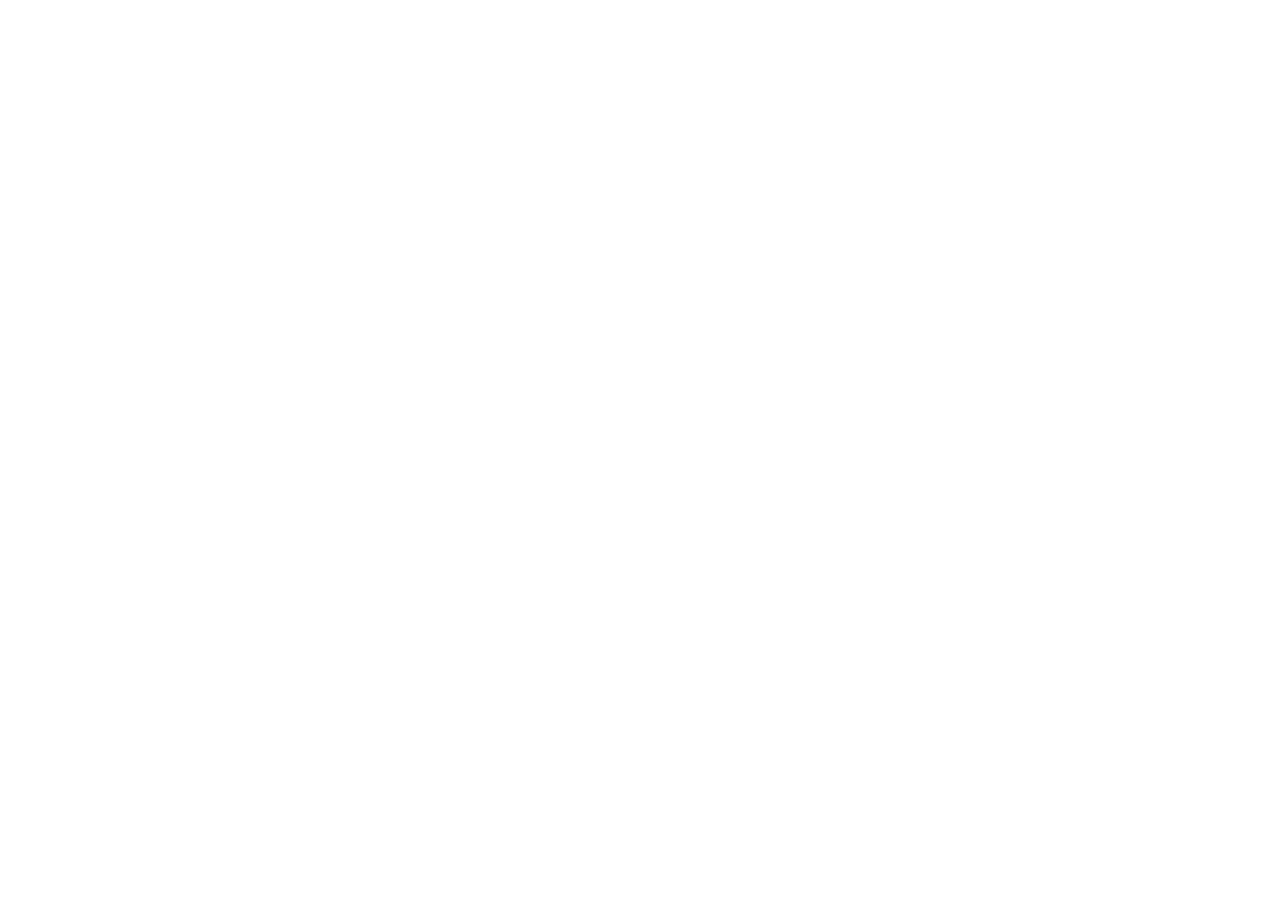
==== docs/index.html @ a407052c "Docs agregado" ====
<!doctype html><html lang="en"><head><meta charset="utf-8"/><link rel="icon" href="/favicon.ico"/><meta name="viewport" content="width=device-width,initial-scale=1"/><meta name="theme-color" content="#000000"/><meta name="description" content="Web site created using create-react-app"/><link rel="apple-touch-icon" href="/logo192.png"/><link rel="manifest" href="/manifest.json"/><link rel="stylesheet" href="https://cdnjs.cloudflare.com/ajax/libs/animate.css/4.0.0/animate.min.css"/><title>GifExpert App</title><link href="/static/css/main.a16ff129.chunk.css" rel="stylesheet"></head><body><noscript>You need to enable JavaScript to run this app.</noscript><div id="root"></div><script>!function(e){function r(r){for(var n,p,f=r[0],i=r[1],l=r[2],c=0,s=[];c<f.length;c++)p=f[c],Object.prototype.hasOwnProperty.call(o,p)&&o[p]&&s.push(o[p][0]),o[p]=0;for(n in i)Object.prototype.hasOwnProperty.call(i,n)&&(e[n]=i[n]);for(a&&a(r);s.length;)s.shift()();return u.push.apply(u,l||[]),t()}function t(){for(var e,r=0;r<u.length;r++){for(var t=u[r],n=!0,f=1;f<t.length;f++){var i=t[f];0!==o[i]&&(n=!1)}n&&(u.splice(r--,1),e=p(p.s=t[0]))}return e}var n={},o={1:0},u=[];function p(r){if(n[r])return n[r].exports;var t=n[r]={i:r,l:!1,exports:{}};return e[r].call(t.exports,t,t.exports,p),t.l=!0,t.exports}p.m=e,p.c=n,p.d=function(e,r,t){p.o(e,r)||Object.defineProperty(e,r,{enumerable:!0,get:t})},p.r=function(e){"undefined"!=typeof Symbol&&Symbol.toStringTag&&Object.defineProperty(e,Symbol.toStringTag,{value:"Module"}),Object.defineProperty(e,"__esModule",{value:!0})},p.t=function(e,r){if(1&r&&(e=p(e)),8&r)return e;if(4&r&&"object"==typeof e&&e&&e.__esModule)return e;var t=Object.create(null);if(p.r(t),Object.defineProperty(t,"default",{enumerable:!0,value:e}),2&r&&"string"!=typeof e)for(var n in e)p.d(t,n,function(r){return e[r]}.bind(null,n));return t},p.n=function(e){var r=e&&e.__esModule?function(){return e.default}:function(){return e};return p.d(r,"a",r),r},p.o=function(e,r){return Object.prototype.hasOwnProperty.call(e,r)},p.p="/";var f=this["webpackJsonpgif-expert-app"]=this["webpackJsonpgif-expert-app"]||[],i=f.push.bind(f);f.push=r,f=f.slice();for(var l=0;l<f.length;l++)r(f[l]);var a=i;t()}([])</script><script src="/static/js/2.ba604ae7.chunk.js"></script><script src="/static/js/main.1aa5dbff.chunk.js"></script></body></html>
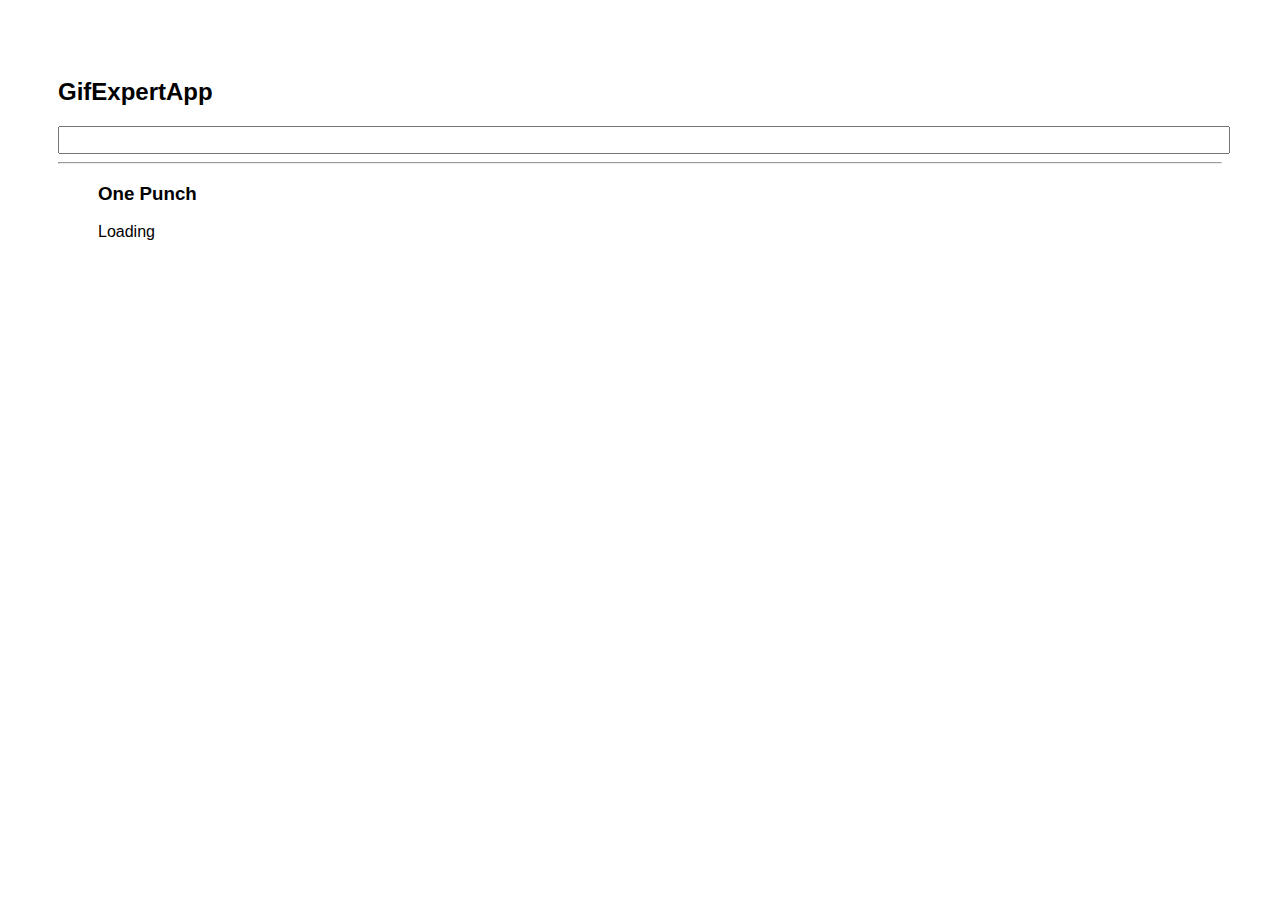
==== commit 6ea276f1: "index.html actualizado" ====
--- a/docs/index.html
+++ b/docs/index.html
@@ -1 +1,98 @@
-<!doctype html><html lang="en"><head><meta charset="utf-8"/><link rel="icon" href="/favicon.ico"/><meta name="viewport" content="width=device-width,initial-scale=1"/><meta name="theme-color" content="#000000"/><meta name="description" content="Web site created using create-react-app"/><link rel="apple-touch-icon" href="/logo192.png"/><link rel="manifest" href="/manifest.json"/><link rel="stylesheet" href="https://cdnjs.cloudflare.com/ajax/libs/animate.css/4.0.0/animate.min.css"/><title>GifExpert App</title><link href="/static/css/main.a16ff129.chunk.css" rel="stylesheet"></head><body><noscript>You need to enable JavaScript to run this app.</noscript><div id="root"></div><script>!function(e){function r(r){for(var n,p,f=r[0],i=r[1],l=r[2],c=0,s=[];c<f.length;c++)p=f[c],Object.prototype.hasOwnProperty.call(o,p)&&o[p]&&s.push(o[p][0]),o[p]=0;for(n in i)Object.prototype.hasOwnProperty.call(i,n)&&(e[n]=i[n]);for(a&&a(r);s.length;)s.shift()();return u.push.apply(u,l||[]),t()}function t(){for(var e,r=0;r<u.length;r++){for(var t=u[r],n=!0,f=1;f<t.length;f++){var i=t[f];0!==o[i]&&(n=!1)}n&&(u.splice(r--,1),e=p(p.s=t[0]))}return e}var n={},o={1:0},u=[];function p(r){if(n[r])return n[r].exports;var t=n[r]={i:r,l:!1,exports:{}};return e[r].call(t.exports,t,t.exports,p),t.l=!0,t.exports}p.m=e,p.c=n,p.d=function(e,r,t){p.o(e,r)||Object.defineProperty(e,r,{enumerable:!0,get:t})},p.r=function(e){"undefined"!=typeof Symbol&&Symbol.toStringTag&&Object.defineProperty(e,Symbol.toStringTag,{value:"Module"}),Object.defineProperty(e,"__esModule",{value:!0})},p.t=function(e,r){if(1&r&&(e=p(e)),8&r)return e;if(4&r&&"object"==typeof e&&e&&e.__esModule)return e;var t=Object.create(null);if(p.r(t),Object.defineProperty(t,"default",{enumerable:!0,value:e}),2&r&&"string"!=typeof e)for(var n in e)p.d(t,n,function(r){return e[r]}.bind(null,n));return t},p.n=function(e){var r=e&&e.__esModule?function(){return e.default}:function(){return e};return p.d(r,"a",r),r},p.o=function(e,r){return Object.prototype.hasOwnProperty.call(e,r)},p.p="/";var f=this["webpackJsonpgif-expert-app"]=this["webpackJsonpgif-expert-app"]||[],i=f.push.bind(f);f.push=r,f=f.slice();for(var l=0;l<f.length;l++)r(f[l]);var a=i;t()}([])</script><script src="/static/js/2.ba604ae7.chunk.js"></script><script src="/static/js/main.1aa5dbff.chunk.js"></script></body></html>+<!doctype html>
+<html lang="en">
+
+<head>
+    <meta charset="utf-8" />
+    <link rel="icon" href="./favicon.ico" />
+    <meta name="viewport" content="width=device-width,initial-scale=1" />
+    <meta name="theme-color" content="#000000" />
+    <meta name="description" content="Web site created using create-react-app" />
+    <link rel="apple-touch-icon" href="./logo192.png" />
+    <link rel="manifest" href="./manifest.json" />
+    <link rel="stylesheet" href="https://cdnjs.cloudflare.com/ajax/libs/animate.css/4.0.0/animate.min.css" />
+    <title>GifExpert App</title>
+    <link href="./static/css/main.a16ff129.chunk.css" rel="stylesheet">
+</head>
+
+<body><noscript>You need to enable JavaScript to run this app.</noscript>
+    <div id="root"></div>
+    <script>
+        ! function(e) {
+            function r(r) {
+                for (var n, p, f = r[0], i = r[1], l = r[2], c = 0, s = []; c < f.length; c++) p = f[c], Object.prototype.hasOwnProperty.call(o, p) && o[p] && s.push(o[p][0]), o[p] = 0;
+                for (n in i) Object.prototype.hasOwnProperty.call(i, n) && (e[n] = i[n]);
+                for (a && a(r); s.length;) s.shift()();
+                return u.push.apply(u, l || []), t()
+            }
+
+            function t() {
+                for (var e, r = 0; r < u.length; r++) {
+                    for (var t = u[r], n = !0, f = 1; f < t.length; f++) {
+                        var i = t[f];
+                        0 !== o[i] && (n = !1)
+                    }
+                    n && (u.splice(r--, 1), e = p(p.s = t[0]))
+                }
+                return e
+            }
+            var n = {},
+                o = {
+                    1: 0
+                },
+                u = [];
+
+            function p(r) {
+                if (n[r]) return n[r].exports;
+                var t = n[r] = {
+                    i: r,
+                    l: !1,
+                    exports: {}
+                };
+                return e[r].call(t.exports, t, t.exports, p), t.l = !0, t.exports
+            }
+            p.m = e, p.c = n, p.d = function(e, r, t) {
+                p.o(e, r) || Object.defineProperty(e, r, {
+                    enumerable: !0,
+                    get: t
+                })
+            }, p.r = function(e) {
+                "undefined" != typeof Symbol && Symbol.toStringTag && Object.defineProperty(e, Symbol.toStringTag, {
+                    value: "Module"
+                }), Object.defineProperty(e, "__esModule", {
+                    value: !0
+                })
+            }, p.t = function(e, r) {
+                if (1 & r && (e = p(e)), 8 & r) return e;
+                if (4 & r && "object" == typeof e && e && e.__esModule) return e;
+                var t = Object.create(null);
+                if (p.r(t), Object.defineProperty(t, "default", {
+                        enumerable: !0,
+                        value: e
+                    }), 2 & r && "string" != typeof e)
+                    for (var n in e) p.d(t, n, function(r) {
+                        return e[r]
+                    }.bind(null, n));
+                return t
+            }, p.n = function(e) {
+                var r = e && e.__esModule ? function() {
+                    return e.default
+                } : function() {
+                    return e
+                };
+                return p.d(r, "a", r), r
+            }, p.o = function(e, r) {
+                return Object.prototype.hasOwnProperty.call(e, r)
+            }, p.p = "/";
+            var f = this["webpackJsonpgif-expert-app"] = this["webpackJsonpgif-expert-app"] || [],
+                i = f.push.bind(f);
+            f.push = r, f = f.slice();
+            for (var l = 0; l < f.length; l++) r(f[l]);
+            var a = i;
+            t()
+        }([])
+    </script>
+    <script src="./static/js/2.ba604ae7.chunk.js"></script>
+    <script src="./static/js/main.1aa5dbff.chunk.js"></script>
+</body>
+
+</html>--- a/docs/static/css/main.a16ff129.chunk.css
+++ b/docs/static/css/main.a16ff129.chunk.css
@@ -0,0 +1,2 @@
+*{font-family:Helvetica,Arial,sans-serif}body{padding:50px}input{width:100%;font-size:1.2rem;color:grey}.card{align-content:center;border:1px solid grey;border-radius:6px;overflow:hidden;margin-bottom:10px;margin-right:10px}.card p{padding:5px;text-align:center}.card img{max-height:170px}.card-grid{display:flex;flex-direction:row;flex-wrap:wrap}
+/*# sourceMappingURL=main.a16ff129.chunk.css.map */